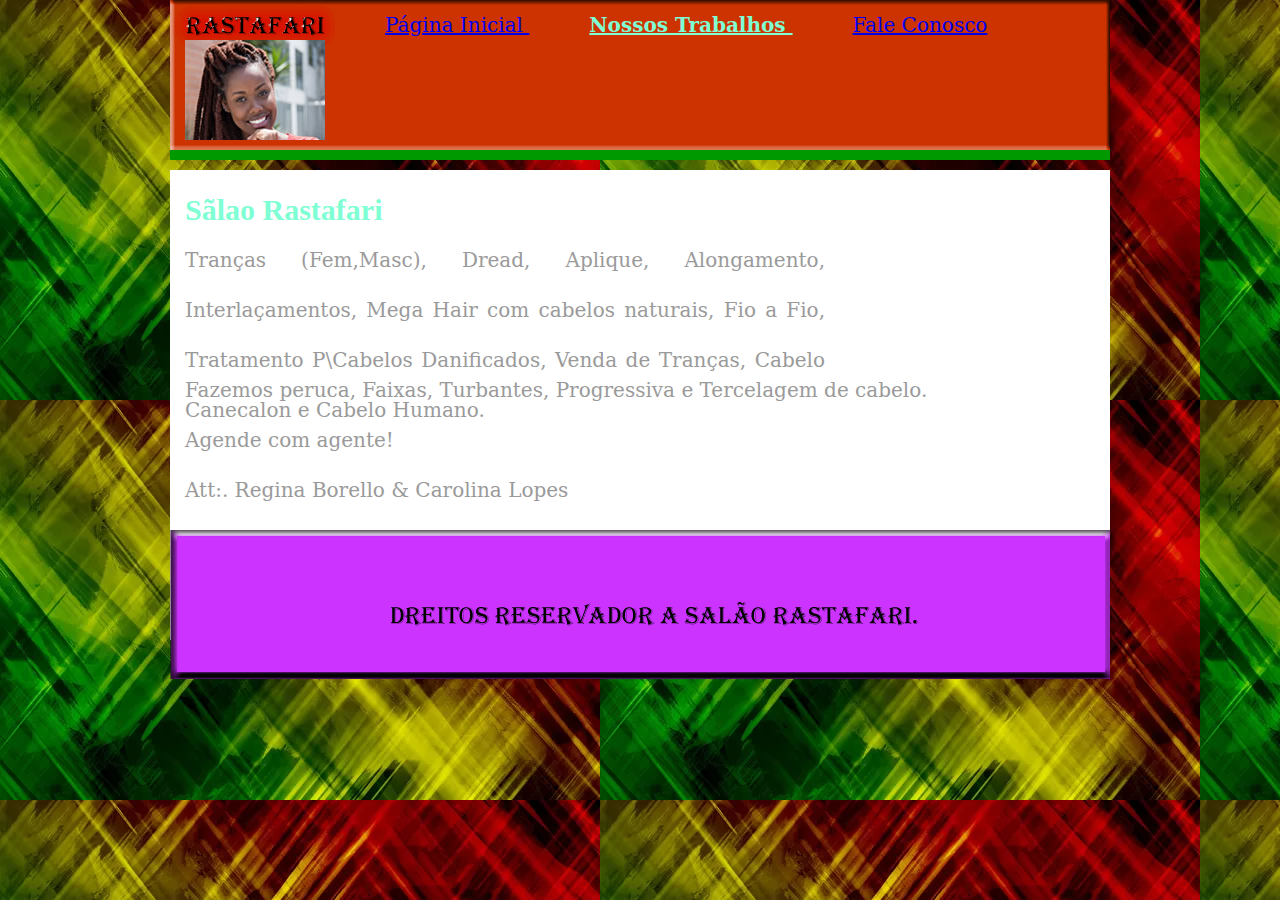
==== nossos_trabalhos.html @ a3067437 "Commit inicial" ====
<!doctype html>
<html>
<head>
<meta charset="utf-8">
<title>Nossos Trabalhos</title>
<link href="css/reset.css" rel="stylesheet" type="text/css">
<link href="css/estilo.css" rel="stylesheet" type="text/css">
<style type="text/css">
body {
    background-image: url(imagens/Fundo.jpg);
}
</style>
</head>

<body background="imagens/Fundo.jpg">
	

<div class="topo">

	<div class="logo">
	</div> <!-- fim logo -->
	
	 <div class="menu">
	   <ul>
	     <li><a href="index.html">  Página Inicial </a></li>
	     <li><a href="nossos_trabalhos.html" class="active">  Nossos Trabalhos </a></li>
	     <li><a href="fale_conosco.html">  Fale Conosco </a></li>
	   </ul>
	 </div> <!-- fim menu -- >
		
	
</div><!-- erro --> 

	 
	 
	 
	 
	 
	 
	 
	</div><!-- fim topo -->
	<!-- fim fundo inicial -->
	
	<div id="fundo_nossos">
	<div class="box_txt3">
	  <h1>Sãlao Rastafari</h1>
<p>Tranças (Fem,Masc), Dread, Aplique, Alongamento, Interlaçamentos, Mega Hair com cabelos naturais, Fio a Fio, Tratamento P\Cabelos Danificados, Venda de Tranças, Cabelo Canecalon e Cabelo Humano.</p>
	  <p>&nbsp;</p>
    </div><!-- fim box txt3 -->
	
	<div class="box_txt4">
	  <p>Fazemos peruca, Faixas, Turbantes, Progressiva e Tercelagem de cabelo.</p>
	  <p>Agende com agente!&nbsp; </p>
	  <p>Att:. Regina Borello &amp; Carolina Lopes&nbsp;</p>
    </div><!-- fim box txt4 -->	
		<div class="rodape">
		</div><!-- fim rodape -->
		
</div><!-- fim nossos trabalhos-->
	
	</body>

</html>
---- css/estilo.css ----
@charset "utf-8";
/* CSS Document */

body {font-family:Constantia, "Lucida Bright", "DejaVu Serif", Georgia, "serif"; line-height:50px ;font-size:20px ;color:#9A9A9A ;  }

.topo {background: url("../imagens/Barra topo.gif");width:940px;height:150px;border-bottom:10px solid #090;margin: auto; }

.logo {float:left;background:url("../imagens/Logo.jpg");width:140px;height:100px;position: relative;margin: 40px 0 0 15px;}



#topo .menu ul { position:relative; float:right; margin:-40px 25px 0 100px; }

.topo .menu ul li {display:inline; padding: 10px 0 0 60px; float:none;}

#topo .menu ul li a { color:aqua; text-decoration:none; }

.topo .menu ul li .active { color:aquamarine; font-weight: bold; }


/* Inicio da Página Inicial */

#fundo_inical {width: 940px;height: 872px;margin: 10px auto 20px auto;background-color: #F8F8F8;}

.box_img1 {background: url("../imagens/Imagen pagina inicial.jpg");width: 450px;height: 300px;float:relative;margin: 15px;}

.box_txt1 {width: 420px;height: 300px;float: left;position: relative;margin: 15px;}

.box_txt1 h1 {font-size: 30px;color: aquamarine;font-weight: bold;font-family: Impact, Haettenschweiler, "Franklin Gothic Bold", "Arial Black", "sans-serif"}

.box_txt1 p {text-align:justify;}

.regua {width:900px; margin:auto;border:1px solid #CCC;clear:both}

.cabe {width: 940px;height: 150px; margin: 10px auto; clear: both; background: url("../imagens/Meio pagina.jpg")}

.rodape {width: 940px;height: 150px ;margin:0px auto  ;clear:both ;background: url("../imagens/Barra roda pe.png")   }

/* Fim da Página inicial*/

/*Inicio da Página Nossos Trabalhos*/

#fundo_nossos {width:940px;
	height:470px;
	margin:10px auto 20px auto;
	background:#FFF;}

.box_txt3 {width: 640px;
	height: 150px;
	float: left;
	position: relative;
	margin: 15px ;}

.box_txt3 h1 {font-size: 30px;color: aquamarine;font-weight: bold;font-family: Impact, Haettenschweiler, "Franklin Gothic Bold", "Arial Black", "sans-serif"}

.box_txt3 p {text-align:justify;}

.box_txt4 {width: 900px;
	height: 150px;
	float: left;
	position: relative;
	margin: 15px ;}

#fale_conosco {width:940px;
	height:470px;
	margin:10px auto 20px auto;
	background:#FFF;}
/*Fim da Página Nossos Trabalhos*/


/*Inicio da Página Fale Conosco*/

#fundo_fale {width:940px;
	height:470px;
	margin:10px auto 20px auto;
	background:#FFF;}

.box_txt5 {width: 640px;
	height: 150px;
	float: left;
	position: relative;
	margin: 15px ;}
.box_txt5 h1 {font-size: 30px;color: aquamarine;font-weight: bold;font-family: Impact, Haettenschweiler, "Franklin Gothic Bold", "Arial Black", "sans-serif"}
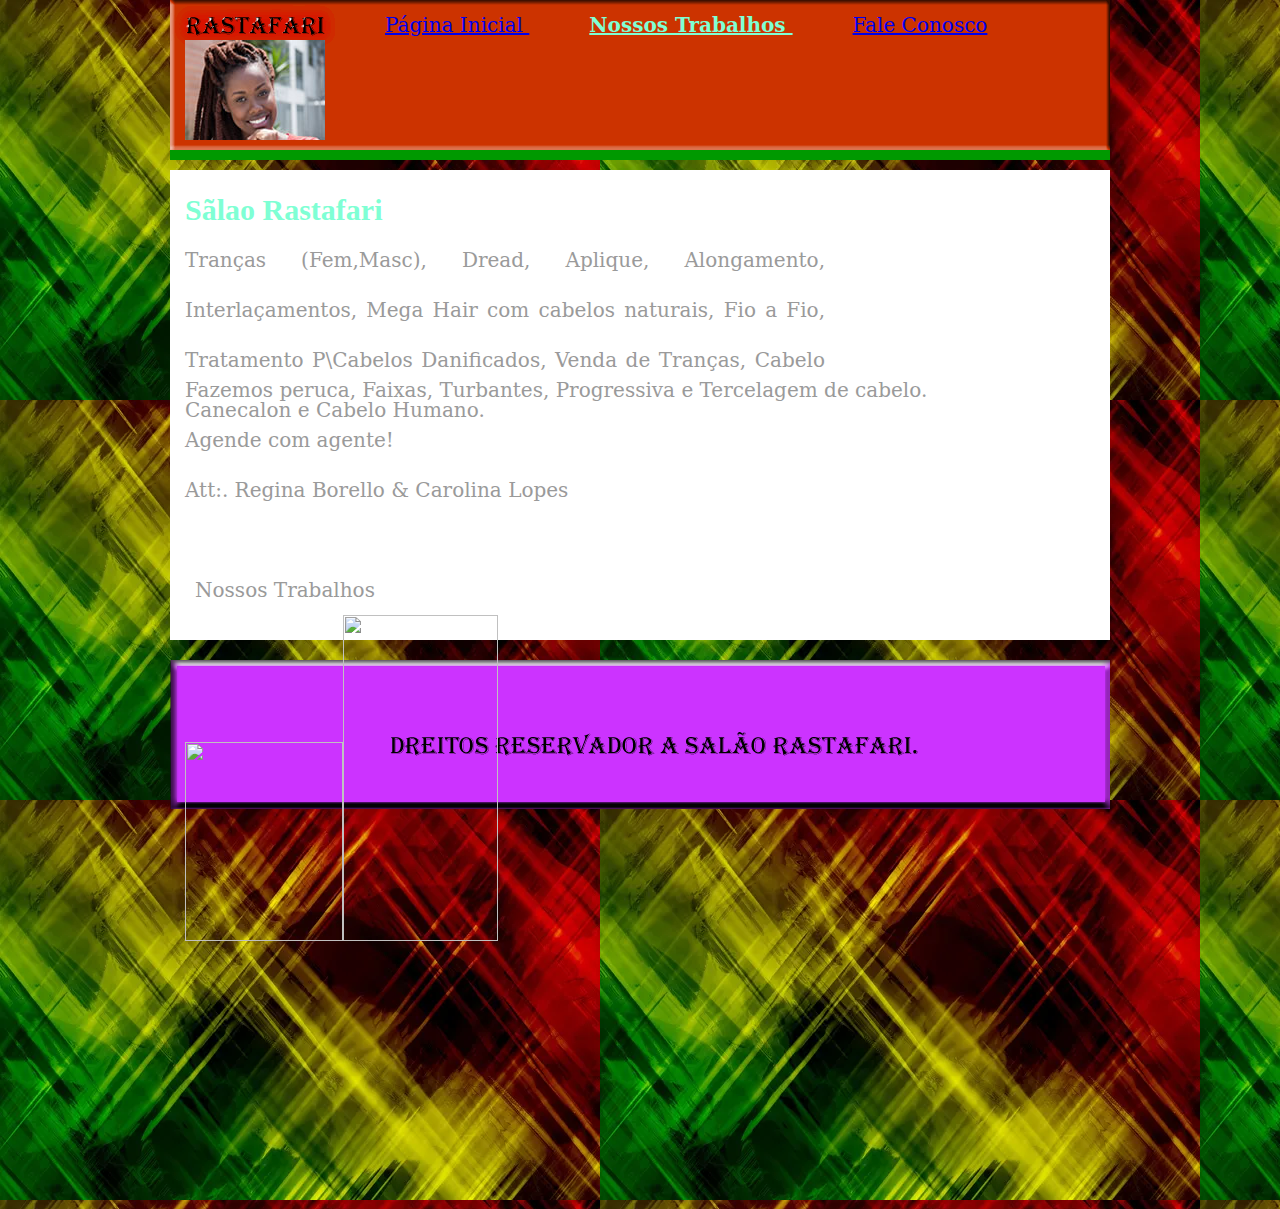
==== commit f73cd080: "Add files via upload" ====
--- a/nossos_trabalhos.html
+++ b/nossos_trabalhos.html
@@ -41,22 +41,68 @@
 	</div><!-- fim topo -->
 	<!-- fim fundo inicial -->
 	
-	<div id="fundo_nossos">
-	<div class="box_txt3">
-	  <h1>Sãlao Rastafari</h1>
+<div id="fundo_nossos">
+  <div class="box_txt3">
+    <h1>Sãlao Rastafari</h1>
 <p>Tranças (Fem,Masc), Dread, Aplique, Alongamento, Interlaçamentos, Mega Hair com cabelos naturais, Fio a Fio, Tratamento P\Cabelos Danificados, Venda de Tranças, Cabelo Canecalon e Cabelo Humano.</p>
 	  <p>&nbsp;</p>
-    </div><!-- fim box txt3 -->
+  </div><!-- fim box txt3 -->
 	
-	<div class="box_txt4">
+
+		
+  <div class="box_txt4">
 	  <p>Fazemos peruca, Faixas, Turbantes, Progressiva e Tercelagem de cabelo.</p>
 	  <p>Agende com agente!&nbsp; </p>
-	  <p>Att:. Regina Borello &amp; Carolina Lopes&nbsp;</p>
+	  <p>Att:. Regina Borello &amp; Carolina Lopes </p>
+    <p>&nbsp;</p>
+    <table width="200" border="1">
+      <caption>
+        Nossos Trabalhos
+      </caption>
+      <tbody>
+        <tr></tr>
+      </tbody>
+    </table>
+    <img src="imagens/Modelo 2.jpg" width="158" height="199" alt=""/><img src="imagens/Modelo 1.jpg" width="155" height="326" alt=""/>
+    <table width="200" border="1">
+      <tbody>
+        <tr>
+          <td>&nbsp;</td>
+        </tr>
+      </tbody>
+    </table>
+<table width="200" border="1">
+      <tbody>
+	      <tr> </tr>
+      </tbody>
+	    <tbody>
+	      <tr>
+	        <td>&nbsp;</td>
+	        <td>&nbsp;</td>
+          </tr>
+	      <tr>
+	        <td>&nbsp;</td>
+	        <td>&nbsp;</td>
+          </tr>
+        </tbody>
+	    <tbody>
+	      <tr>
+	        <td>&nbsp;</td>
+          </tr>
+	      <tr>
+	        <td>&nbsp;</td>
+	        <td>&nbsp;</td>
+          </tr>
+        </tbody>
+    </table>
     </div><!-- fim box txt4 -->	
-		<div class="rodape">
-		</div><!-- fim rodape -->
 		
-</div><!-- fim nossos trabalhos-->
+	
+	<!-- fim rodape -->
+		
+</div>
+	<div class="rodape"></div>
+<!-- fim nossos trabalhos-->
 	
 	</body>
 
